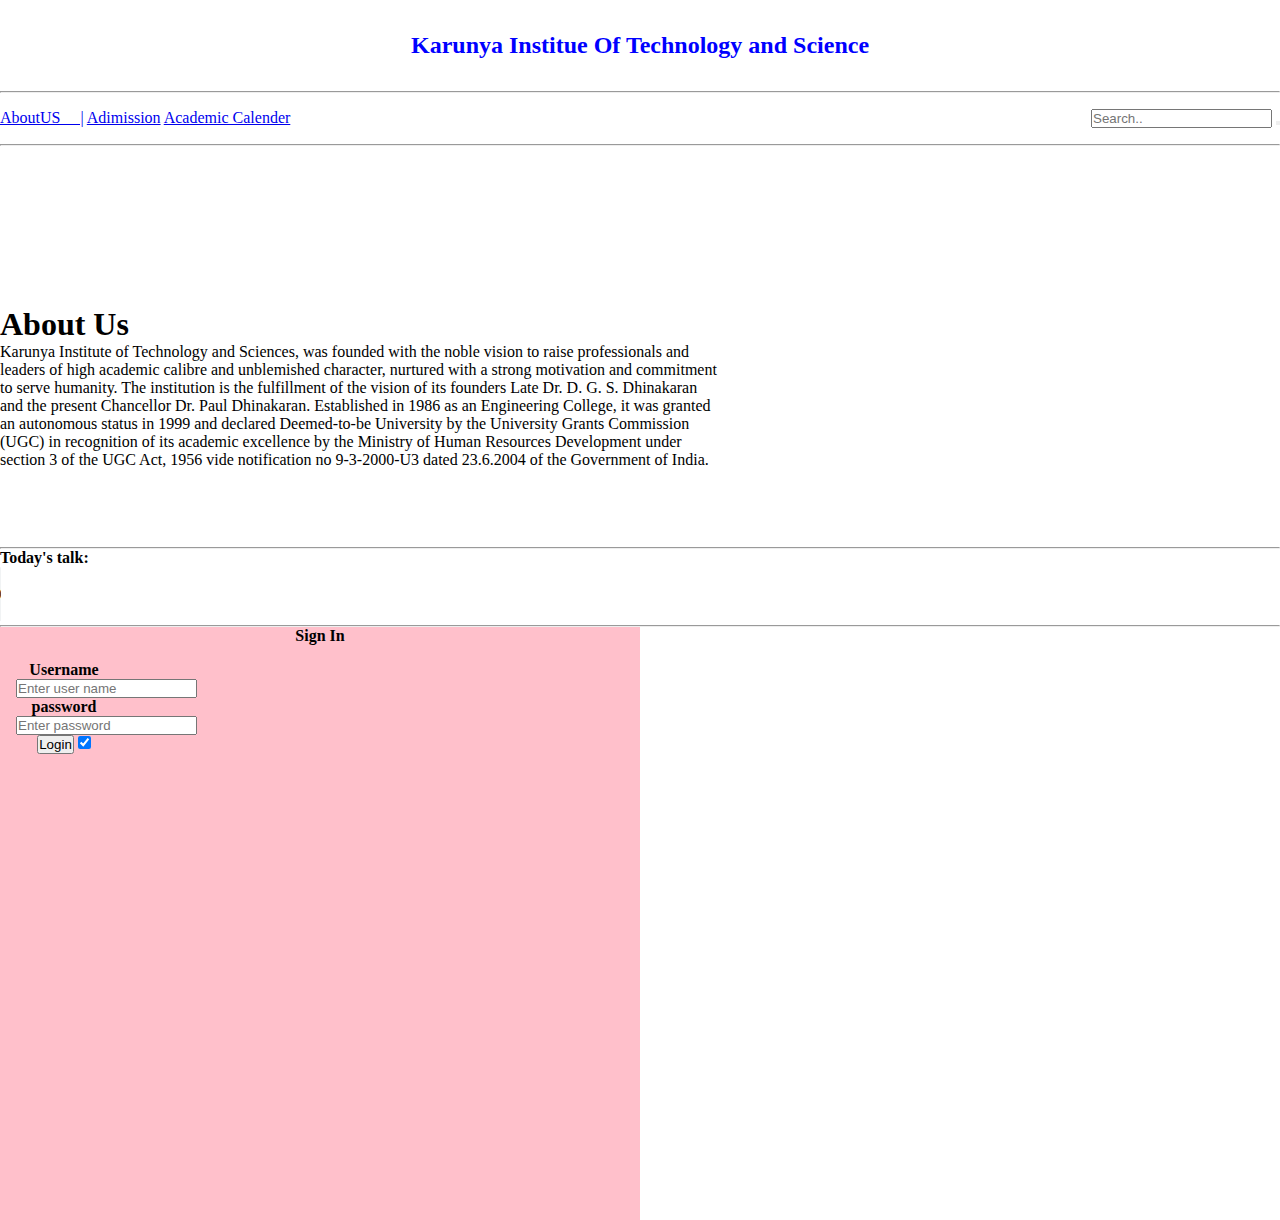
==== exp-2/index.html @ c312b519 "added exp 2" ====
<!DOCTYPE html>
<html lang="en">

<head>
    <meta charset="UTF-8">
    <meta http-equiv="X-UA-Compatible" content="IE=edge">
    <meta name="viewport" content="width=device-width, initial-scale=1.0">
    <title>Document</title>

    <style>
        * {
            margin: 0;
            padding: 0;
            box-sizing: border-box;
        }

        .title-container {
            margin: 1rem;
            padding: 1rem;
        }

        .title {
            text-align: center;
            font-style: bold;
            color: blue;
        }

        .home-section {
            display: flex;
            justify-content: space-between;
            padding: 1rem 0;
        }

        img {
            width: 100%;
        }

        .img-container {
            margin: 2rem;
        }

        .about-container {
            display: flex;
            align-items: center;
        }

        .login {
            width: 20%;
            padding: 1rem;
        }

        .login-container {
            background-color: #FFC0CB;
            width: 50%;
            text-align: center;
        }

        .map-container {
            display: flex;
        }
    </style>

</head>

<body>
    <header class="title-container">
        <h2 class="title">Karunya Institue Of Technology and Science</h2>
    </header>
    <hr>

    <section class="home-section">
        <div class="topnav">
            <a href="#AboutUs">AboutUS&emsp; |</a>
            <a href="Admission">Adimission</a>
            <a href="Academic Calander">Academic Calender</a>
        </div>
        <div class="search-container">
            <form action="/action_page.php">
                <input type="text" placeholder="Search.." name="Search">
                <button type="submit"><i class="fafa-search"></i></button>
            </form>
        </div>
    </section>
    <hr>

    <section class="img-container">
        <img src="https://im.indiatimes.in/content/itimes/blog/2015/Jul/21/1437493859-computer-world.jpg" alt="">
    </section>

    <section class="about-container">
        <div class="about">
            <h1>About Us</h1>
            <p>Karunya Institute of Technology and Sciences, was founded with the noble vision to raise professionals
                and leaders of high academic calibre and unblemished character, nurtured with a strong motivation and
                commitment to serve humanity. The institution is the fulfillment of the vision of its founders Late Dr.
                D. G. S. Dhinakaran and the present Chancellor Dr. Paul Dhinakaran. Established in 1986 as an
                Engineering College, it was granted an autonomous status in 1999 and declared Deemed-to-be University by
                the University Grants Commission (UGC) in recognition of its academic excellence by the Ministry of
                Human Resources Development under section 3 of the UGC Act, 1956 vide notification no 9-3-2000-U3 dated
                23.6.2004 of the Government of India.</p>
        </div>

        <div class="video">
            <iframe width="560" height="315" src="https://www.youtube.com/embed/-mQMuQMsJtw"
                title="YouTube video player" frameborder="0"
                allow="accelerometer; autoplay; clipboard-write; encrypted-media; gyroscope; picture-in-picture"
                allowfullscreen></iframe>
        </div>
    </section>
    <hr>

    <section class="audio-container">
        <h4>Today's talk:</h4>
        <audio controls>
            <source src="assest/audio/VikramMovieBgm.mp3" type="audio/mp3">
        </audio>
    </section>
    <hr>

    <section class="login-container">
        <h4 class="login-text">Sign In</h4>
        <div class="login">
            <label for="unname"><b>Username</b></label>
            <input type="text" placeholder="Enter user name" name="uname" required>
            <label for="psw"><b>password</b></label>
            <input type="password" placeholder="Enter password" name="psw" required>
            <button type="submit">Login</button>
            <label>
                <input type="checkbox" checked="checked" name="remember" id="">
            </label>
        </div>

        <div class="map-container">
            <iframe
                src="https://www.google.com/maps/embed?pb=!1m18!1m12!1m3!1d15669.438424745249!2d76.73530622097744!3d10.936184943509568!2m3!1f0!2f0!3f0!3m2!1i1024!2i768!4f13.1!3m3!1m2!1s0x3ba866bd6aaaaaab%3A0xc650b8a75e7b51f0!2sKarunya%20Institute%20of%20Technology%20and%20Sciences%20(Deemed%20University)!5e0!3m2!1sen!2sin!4v1658658530661!5m2!1sen!2sin"
                width="600" height="450" style="border:0;" allowfullscreen="" loading="lazy"
                referrerpolicy="no-referrer-when-downgrade"></iframe>

        </div>
    </section>





</body>

</html>
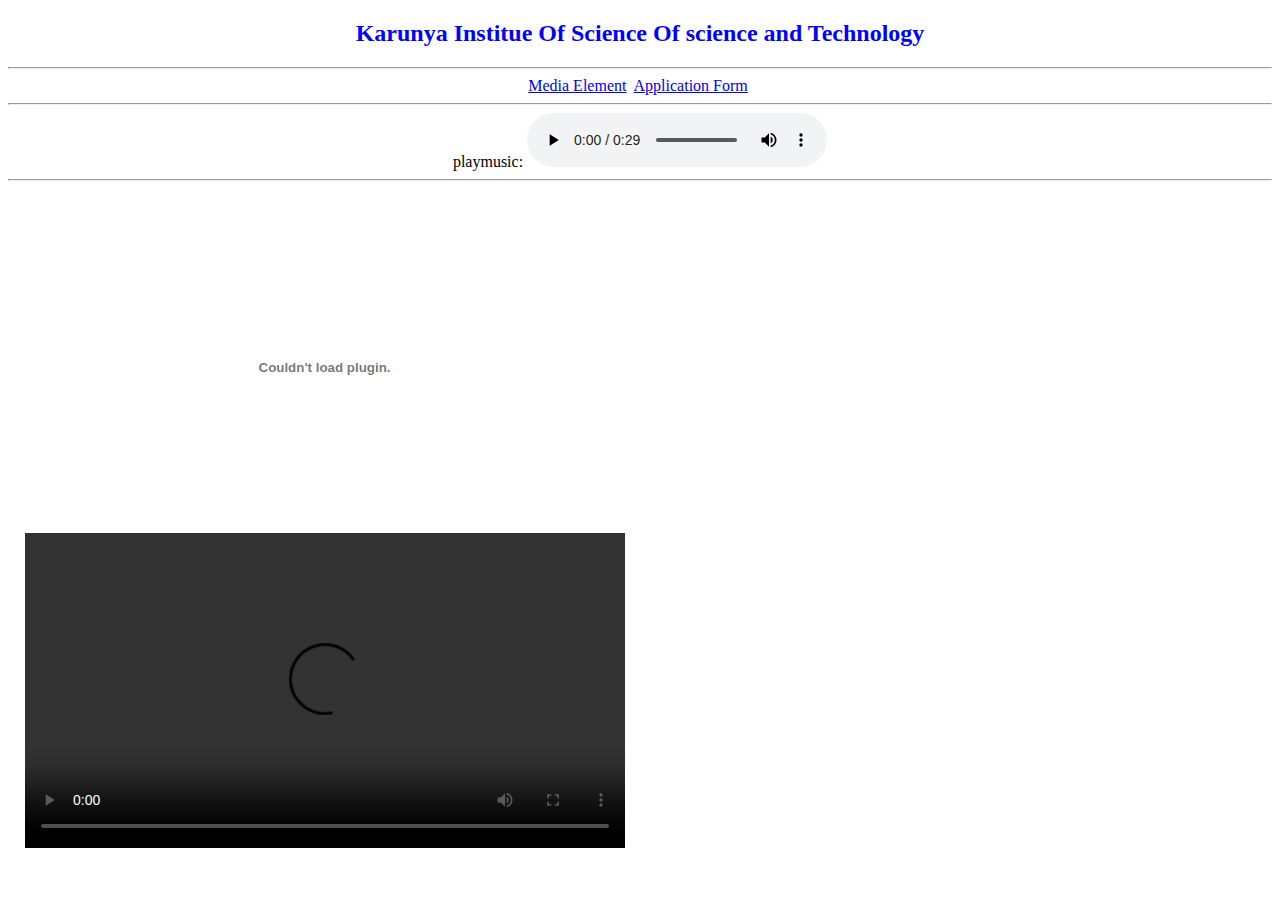
==== commit f1a7faa3: "update" ====
--- a/exp-2/index.html
+++ b/exp-2/index.html
@@ -1,148 +1,75 @@
 <!DOCTYPE html>
 <html lang="en">
-
 <head>
+    <style>
+        .title-container{
+            text-align: center;
+            color: blue;
+        }
+        .home-container{
+            text-align: center;
+        }
+        .audio-container{
+            text-align: center;
+        }
+        .table-container{
+            text-align: center;
+        }
+    </style>
     <meta charset="UTF-8">
     <meta http-equiv="X-UA-Compatible" content="IE=edge">
     <meta name="viewport" content="width=device-width, initial-scale=1.0">
     <title>Document</title>
-
-    <style>
-        * {
-            margin: 0;
-            padding: 0;
-            box-sizing: border-box;
-        }
-
-        .title-container {
-            margin: 1rem;
-            padding: 1rem;
-        }
-
-        .title {
-            text-align: center;
-            font-style: bold;
-            color: blue;
-        }
-
-        .home-section {
-            display: flex;
-            justify-content: space-between;
-            padding: 1rem 0;
-        }
-
-        img {
-            width: 100%;
-        }
-
-        .img-container {
-            margin: 2rem;
-        }
-
-        .about-container {
-            display: flex;
-            align-items: center;
-        }
-
-        .login {
-            width: 20%;
-            padding: 1rem;
-        }
-
-        .login-container {
-            background-color: #FFC0CB;
-            width: 50%;
-            text-align: center;
-        }
-
-        .map-container {
-            display: flex;
-        }
-    </style>
-
 </head>
-
-<body>
+<body style="text-align: center;">
     <header class="title-container">
-        <h2 class="title">Karunya Institue Of Technology and Science</h2>
+        <h2>Karunya Institue Of Science Of science and Technology</h2>
     </header>
     <hr>
+    <section class="home-container">
+        <a href="Media Element">Media Element</a>&nbsp
+        <a href="Application Form">Application Form</a>&nbsp
+    </section>
+    <hr>
+    
+    <section class="audio-container">
+        <table></table>
+            <tr>
+                <td>playmusic:</td>
+                <td><audio src="assest/audio/VikramMovieBgm.mp3" controls></td>
+                </audio>
+            </section>
+            </tr>
+        </table>
+        <hr>
+    <section class="image-container">
+        <img src="https://www.karunya.edu/sites/default/files/img/images/karunya-campus-view.jpg.pagespeed.ce.IyizWonRVf.jpg" style="width: 80%;" alt="">
+    </section>
+    <section class="table-container">
+        <table width="100%">
+            <tr>
+                <td width="50%">
+                    <embed src=https://www.karunya.edu/sites/default/files/img/calendar/calendar.pdf frameborder="0" style="width:600px;height:315px"></embed>
+                        
+                </td>
+                        <td width="50%">
+                        <iframe width="600" height="315" src="https://www.youtube.com/embed/-mQMuQMsJtw" title="YouTube video player" frameborder="0" allow="accelerometer; autoplay; clipboard-write; encrypted-media; gyroscope; picture-in-picture" allowfullscreen></iframe>
 
-    <section class="home-section">
-        <div class="topnav">
-            <a href="#AboutUs">AboutUS&emsp; |</a>
-            <a href="Admission">Adimission</a>
-            <a href="Academic Calander">Academic Calender</a>
-        </div>
-        <div class="search-container">
-            <form action="/action_page.php">
-                <input type="text" placeholder="Search.." name="Search">
-                <button type="submit"><i class="fafa-search"></i></button>
-            </form>
+                    </td>
+                </tr>
+                <tr>
+                    <td width="50%">
+                        <video src="assest/video/lambo.mp4" style="width:600px;;height:315px" controls></video>
+
+                    </td>
+                    <td>
+                        <iframe src="https://www.google.com/maps/embed?pb=!1m14!1m8!1m3!1d15669.439531477268!2d76.744061!3d10.936164!3m2!1i1024!2i768!4f13.1!3m3!1m2!1s0x0%3A0xc650b8a75e7b51f0!2sKarunya%20Institute%20of%20Technology%20and%20Sciences%20(Deemed%20University)!5e0!3m2!1sen!2sin!4v1659258359319!5m2!1sen!2sin" width="600" height="315" style="border:0;" allowfullscreen="" loading="lazy" referrerpolicy="no-referrer-when-downgrade"></iframe>
+                    </td>
+                </tr>
+        </table>
+            
+        
         </div>
     </section>
-    <hr>
-
-    <section class="img-container">
-        <img src="https://im.indiatimes.in/content/itimes/blog/2015/Jul/21/1437493859-computer-world.jpg" alt="">
-    </section>
-
-    <section class="about-container">
-        <div class="about">
-            <h1>About Us</h1>
-            <p>Karunya Institute of Technology and Sciences, was founded with the noble vision to raise professionals
-                and leaders of high academic calibre and unblemished character, nurtured with a strong motivation and
-                commitment to serve humanity. The institution is the fulfillment of the vision of its founders Late Dr.
-                D. G. S. Dhinakaran and the present Chancellor Dr. Paul Dhinakaran. Established in 1986 as an
-                Engineering College, it was granted an autonomous status in 1999 and declared Deemed-to-be University by
-                the University Grants Commission (UGC) in recognition of its academic excellence by the Ministry of
-                Human Resources Development under section 3 of the UGC Act, 1956 vide notification no 9-3-2000-U3 dated
-                23.6.2004 of the Government of India.</p>
-        </div>
-
-        <div class="video">
-            <iframe width="560" height="315" src="https://www.youtube.com/embed/-mQMuQMsJtw"
-                title="YouTube video player" frameborder="0"
-                allow="accelerometer; autoplay; clipboard-write; encrypted-media; gyroscope; picture-in-picture"
-                allowfullscreen></iframe>
-        </div>
-    </section>
-    <hr>
-
-    <section class="audio-container">
-        <h4>Today's talk:</h4>
-        <audio controls>
-            <source src="assest/audio/VikramMovieBgm.mp3" type="audio/mp3">
-        </audio>
-    </section>
-    <hr>
-
-    <section class="login-container">
-        <h4 class="login-text">Sign In</h4>
-        <div class="login">
-            <label for="unname"><b>Username</b></label>
-            <input type="text" placeholder="Enter user name" name="uname" required>
-            <label for="psw"><b>password</b></label>
-            <input type="password" placeholder="Enter password" name="psw" required>
-            <button type="submit">Login</button>
-            <label>
-                <input type="checkbox" checked="checked" name="remember" id="">
-            </label>
-        </div>
-
-        <div class="map-container">
-            <iframe
-                src="https://www.google.com/maps/embed?pb=!1m18!1m12!1m3!1d15669.438424745249!2d76.73530622097744!3d10.936184943509568!2m3!1f0!2f0!3f0!3m2!1i1024!2i768!4f13.1!3m3!1m2!1s0x3ba866bd6aaaaaab%3A0xc650b8a75e7b51f0!2sKarunya%20Institute%20of%20Technology%20and%20Sciences%20(Deemed%20University)!5e0!3m2!1sen!2sin!4v1658658530661!5m2!1sen!2sin"
-                width="600" height="450" style="border:0;" allowfullscreen="" loading="lazy"
-                referrerpolicy="no-referrer-when-downgrade"></iframe>
-
-        </div>
-    </section>
-
-
-
-
-
 </body>
-
 </html>